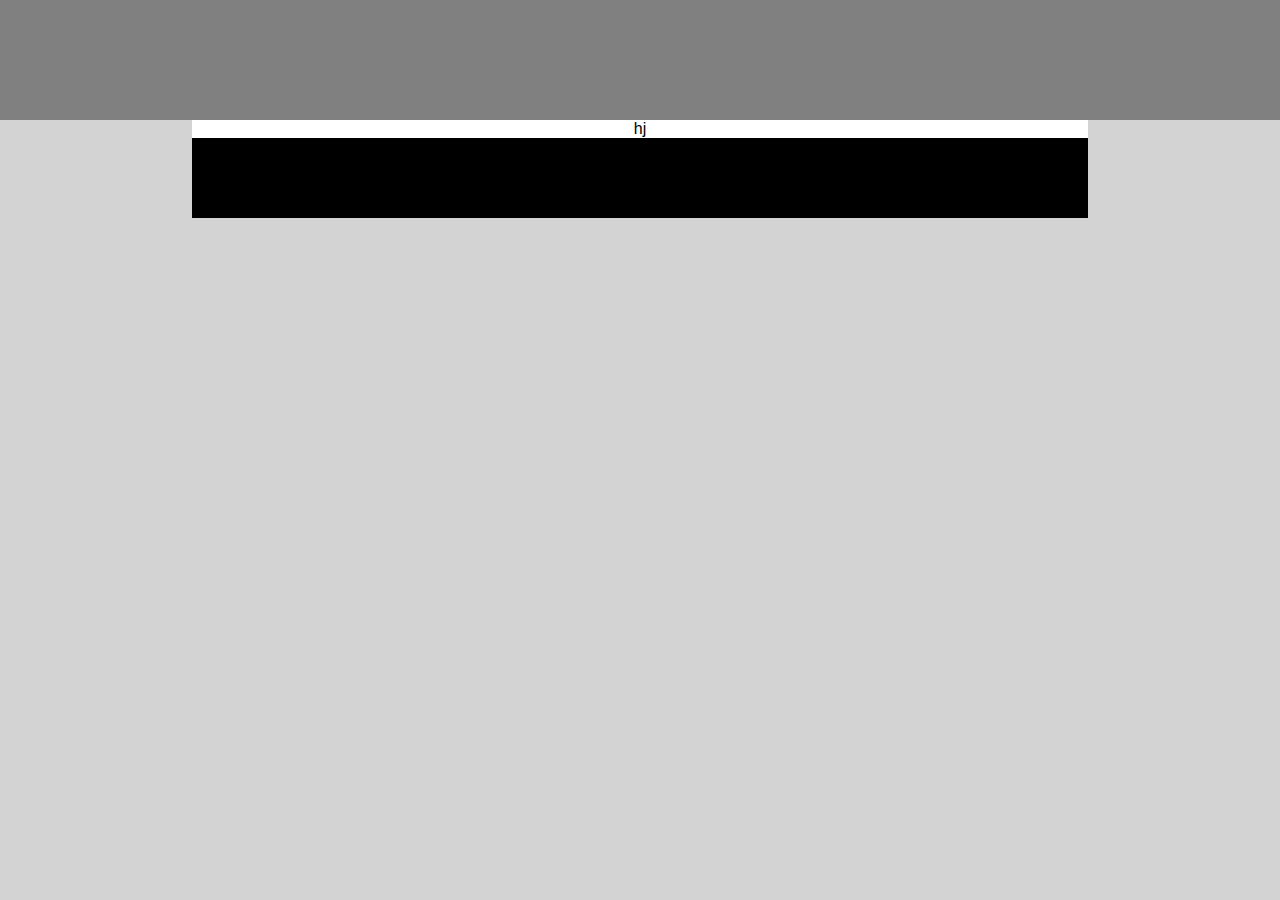
==== first/index.html @ e62201f4 "sending everything over" ====
<!DOCTYPE html>
<html>
<head>
<title>Title of the document</title>
<link rel="stylesheet" type="text/css" href="style.css">
<link rel="stylesheet" type="text/css" href="normalize.css">
</head>

<body>
	<div class="header"></div>
	
	<div class="col">hj</div>

	
	<div class="footer"></div>	

</body>

</html>
---- first/style.css ----
.header {
	background-color: grey;
	display: table;
	min-height: 120px;
	width: 100%;
	margin: 0;
}

body {
	width: 100%;
	height: 100%;	
	margin: auto;
	background-color: lightgray;
}

.col {
	height: 100%;
	display: block;
	background-color: white;
	width: 70%;
	text-align: center;
	margin: auto;
}

.footer {
	background-color: black;
	display: block;
	min-height: 80px;
	width: 70%;
	text-align: center;
	margin: auto;
}
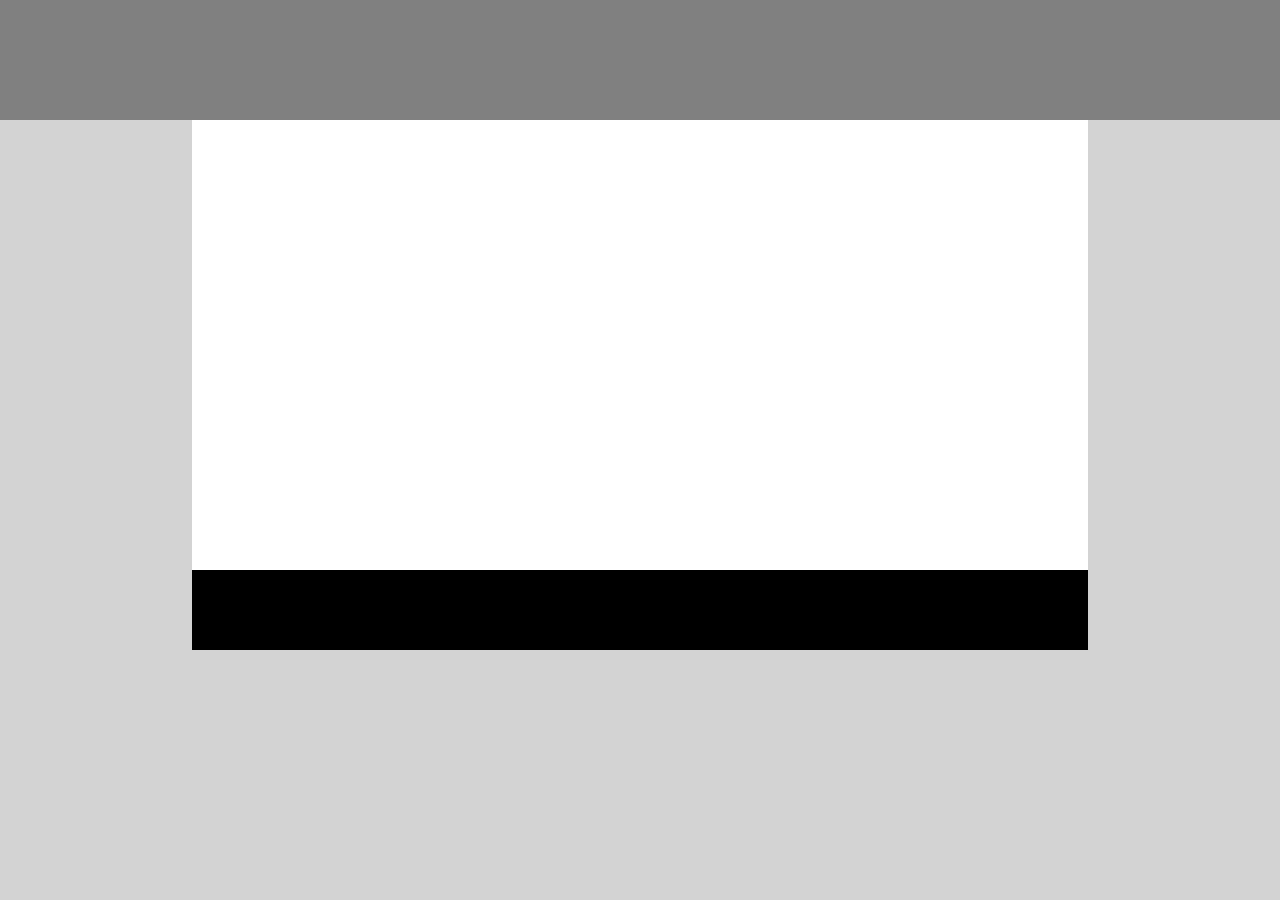
==== commit 6ee9c58c: "first big batch for project commits" ====
--- a/first/index.html
+++ b/first/index.html
@@ -9,7 +9,7 @@
 <body>
 	<div class="header"></div>
 	
-	<div class="col">hj</div>
+	<div class="col"></div>
 
 	
 	<div class="footer"></div>	
--- a/first/style.css
+++ b/first/style.css
@@ -13,8 +13,10 @@
 	background-color: lightgray;
 }
 
+
+
 .col {
-	height: 100%;
+	height: 450px;
 	display: block;
 	background-color: white;
 	width: 70%;
@@ -29,6 +31,7 @@
 	width: 70%;
 	text-align: center;
 	margin: auto;
+	height: 10%;
 }
 
 
